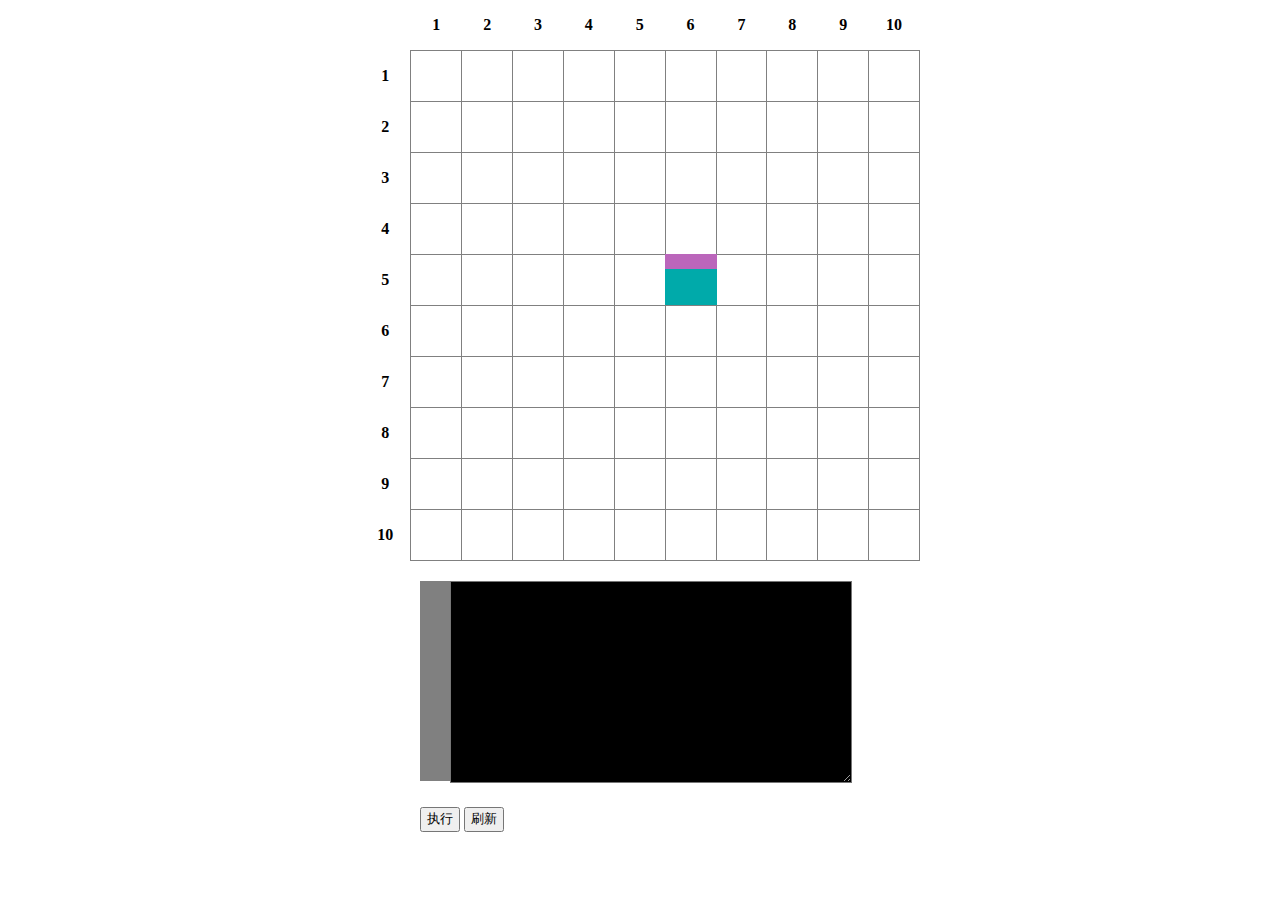
==== small_box/index.html @ ce7ded76 "init" ====
<!DOCTYPE html>
<html lang="en">
<head>
    <meta charset="UTF-8">
    <title>听指令的小方块</title>
    <link rel="stylesheet" href="css/index.css"/>
</head>
<body>
    <table>
        <tr>
            <td></td>
            <td>1</td><td>2</td><td>3</td><td>4</td><td>5</td><td>6</td><td>7</td><td>8</td><td>9</td><td>10</td>
        </tr>
        <tr>
            <td>1</td>
            <td></td><td></td><td></td><td></td><td></td><td></td><td></td><td></td><td></td><td></td>
        </tr>
        <tr>
            <td>2</td>
            <td></td><td></td><td></td><td></td><td></td><td></td><td></td><td></td><td></td><td></td>
        </tr>
        <tr>
            <td>3</td>
            <td></td><td></td><td></td><td></td><td></td><td></td><td></td><td></td><td></td><td></td>
        </tr>
        <tr>
            <td>4</td>
            <td></td><td></td><td></td><td></td><td></td><td></td><td></td><td></td><td></td><td></td>
        </tr>
        <tr>
            <td>5</td>
            <td></td><td></td><td></td><td></td><td></td><td></td><td></td><td></td><td></td><td></td>
        </tr>
        <tr>
            <td>6</td>
            <td></td><td></td><td></td><td></td><td></td><td></td><td></td><td></td><td></td><td></td>
        </tr>
        <tr>
            <td>7</td>
            <td></td><td></td><td></td><td></td><td></td><td></td><td></td><td></td><td></td><td></td>
        </tr>
        <tr>
            <td>8</td>
            <td></td><td></td><td></td><td></td><td></td><td></td><td></td><td></td><td></td><td></td>
        </tr>
        <tr>
            <td>9</td>
            <td></div></td><td></td><td></td><td></td><td></td><td></td><td></td><td></td><td></td><td></td>
        </tr>
        <tr>
            <td>10</td>
            <td></td><td></td><td></td><td></td><td></td><td></td><td></td><td></td><td></td><td></td>
        </tr>
    </table>
    <div class="control">
        <ol class="command-rows"></ol>
        <textarea id="order"></textarea>
        <button id="run" type="button">执行</button>
        <button id="refresh" type="button">刷新</button>
    </div>



</body>
<script src="js/index.js"></script>
</html>
---- small_box/css/index.css ----
*{
    margin: 0;
    padding: 0;
}

table{
    table-layout: fixed;
    border-collapse: collapse;
    width: 560px;
    margin: 0 auto;
    position: relative;
}

tr:first-child td,tr td:first-child{
    border: 0;
    font-weight: bolder;
}

td{
    text-align: center;
    width: 50px;
    height: 50px;
    border: 1px solid gray;
}

.control{
    margin: 20px auto;
    width: 440px;
}
.control ol{
    width: 30px;
    height: 200px;
    overflow:hidden;
    float: left;
    background-color: gray;
    color: white;
}
.control ol li{
    display: block;
    text-align: center;
    height: 30px;
    line-height: 30px;
}

.control textarea{
    width: 400px;
    height: 200px;
    background-color: black;
    color: darkgreen;
    overflow: auto;
    font-size: 25px;

}

.control button{
    width: 40px;
    height: 25px;
    margin-top: 20px;
}

.active{
    position : absolute;
    width :52px;
    height:36px;
    background-color: #00aaaa;
    border: 1px ;
    border-top:  15px solid #bb66bb;
    transition:  all .5s;
    transform : rotateZ(-0deg);
}
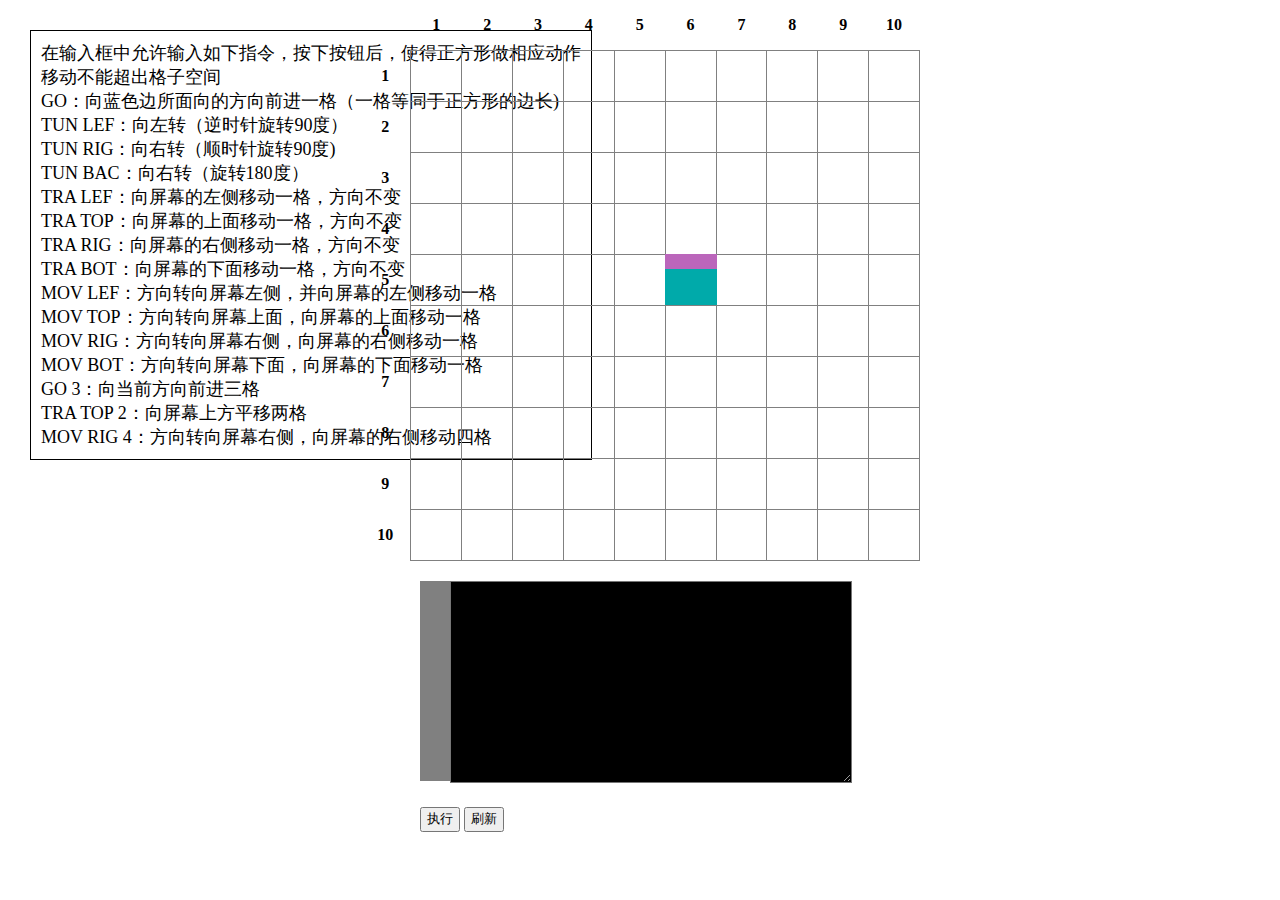
==== commit 9fc36e6c: "update small_box" ====
--- a/small_box/index.html
+++ b/small_box/index.html
@@ -6,7 +6,26 @@
     <link rel="stylesheet" href="css/index.css"/>
 </head>
 <body>
-    <table>
+  <article>
+    在输入框中允许输入如下指令，按下按钮后，使得正方形做相应动作<br/>
+    移动不能超出格子空间<br/>
+    GO：向蓝色边所面向的方向前进一格（一格等同于正方形的边长)<br/>
+    TUN LEF：向左转（逆时针旋转90度）<br/>
+    TUN RIG：向右转（顺时针旋转90度)<br/>
+    TUN BAC：向右转（旋转180度）<br/>
+    TRA LEF：向屏幕的左侧移动一格，方向不变<br/>
+    TRA TOP：向屏幕的上面移动一格，方向不变<br/>
+    TRA RIG：向屏幕的右侧移动一格，方向不变<br/>
+    TRA BOT：向屏幕的下面移动一格，方向不变<br/>
+    MOV LEF：方向转向屏幕左侧，并向屏幕的左侧移动一格<br/>
+    MOV TOP：方向转向屏幕上面，向屏幕的上面移动一格<br/>
+    MOV RIG：方向转向屏幕右侧，向屏幕的右侧移动一格<br/>
+    MOV BOT：方向转向屏幕下面，向屏幕的下面移动一格<br/>
+    GO 3：向当前方向前进三格<br/>
+    TRA TOP 2：向屏幕上方平移两格<br/>
+    MOV RIG 4：方向转向屏幕右侧，向屏幕的右侧移动四格<br/>
+  </article>
+    <table >
         <tr>
             <td></td>
             <td>1</td><td>2</td><td>3</td><td>4</td><td>5</td><td>6</td><td>7</td><td>8</td><td>9</td><td>10</td>
@@ -63,4 +82,4 @@
 
 </body>
 <script src="js/index.js"></script>
-</html>+</html>
--- a/small_box/css/index.css
+++ b/small_box/css/index.css
@@ -3,6 +3,14 @@
     padding: 0;
 }
 
+article{
+  position:absolute;
+  top:30px;
+  left:30px;
+  border:1px solid #000;
+  padding:10px;
+  font-size: 18px;
+}
 table{
     table-layout: fixed;
     border-collapse: collapse;
